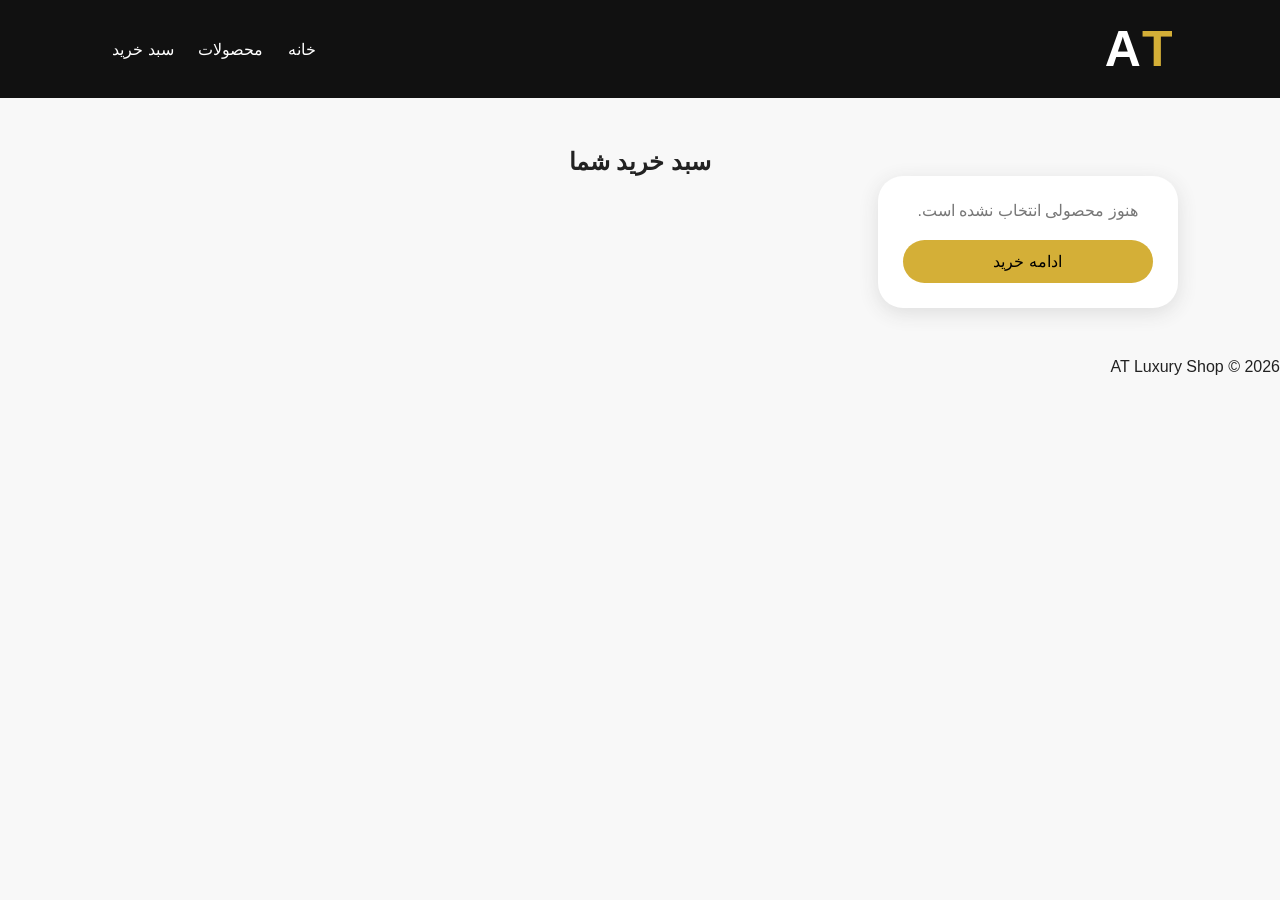
==== cart.html @ 0c094ec6 "Create cart.html" ====
<!DOCTYPE html>
<html lang="fa" dir="rtl">

<head>

<meta charset="UTF-8">

<meta name="viewport" content="width=device-width, initial-scale=1.0">

<title>سبد خرید | AT Shop</title>

<link rel="stylesheet" href="style.css">

</head>


<body>


<header>

<div class="logo">
<span>A</span>T
</div>


<nav>

<a href="index.html">خانه</a>

<a href="products.html">محصولات</a>

<a href="cart.html">سبد خرید</a>

</nav>

</header>



<section class="products">

<h1>
سبد خرید شما
</h1>


<div class="card">

<p>
هنوز محصولی انتخاب نشده است.
</p>


<button>
ادامه خرید
</button>


</div>


</section>



<footer>

<p>
AT Luxury Shop © 2026
</p>

</footer>



</body>

</html>
---- style.css ----
* {
    box-sizing: border-box;
    margin: 0;
    padding: 0;
    font-family: Tahoma, sans-serif;
}

body {
    background: #f8f8f8;
    color: #222;
}

header {
    background: #111;
    color: white;
    display: flex;
    justify-content: space-between;
    align-items: center;
    padding: 20px 8%;
}

.logo {
    font-size: 40px;
    font-weight: bold;
    color: #d4af37;
}

nav a {
    footer{
    background:#111;
    color:white;
    text-align:center;
    padding:40px 20px;
    margin-top:50px;
}


.footer-logo{
    font-size:30px;
    color:#d4af37;
    font-weight:bold;
    margin-bottom:15px;
}


.footer-links{
    margin:20px 0;
}


.footer-links a{
    color:white;
    text-decoration:none;
    margin:10px;
}


.copyright{
    color:#aaa;
    margin-top:20px;
}
    color: white;
    text-decoration: none;
    margin: 0 10px;
}


.hero {
    height: 500px;
    background: linear-gradient(
        rgba(0,0,0,.5),
        rgba(0,0,0,.5)
    ),
    url("https://images.unsplash.com/photo-1441986300917-64674bd600d8")
    center/cover;

    display:flex;
    align-items:center;
    justify-content:center;
    text-align:center;
    color:white;
}


.hero h1 {
    font-size:45px;
    margin-bottom:20px;
}


.hero button,
.card button {
    background:#d4af37;
    border:none;
    padding:12px 30px;
    border-radius:30px;
    cursor:pointer;
}


.categories,
.products {
    padding:50px 8%;
    text-align:center;
}


.category-box,
.cards {
    display:flex;
    gap:20px;
    justify-content:center;
    margin-top:30px;
}


.category-box div,
.card {
    background:white;
    padding:30px;
    border-radius:20px;
    box-shadow:0 5px 20px #ddd;
}


.card {
    width:300px;
}


.product-image {
    height:180px;
    background:#eee;
    display:flex;
    align-items:center;
    justify-content:center;
    margin-bottom:20px;
}


.whatsapp {
    position:fixed;
    bottom:20px;
    right:20px;
    background:#25D366;
    color:white;
    padding:15px 25px;
    border-radius:50px;
    text-decoration:none;
}


@media(max-width:768px){

header {
    flex-direction:column;
}

.category-box,
.cards {
    flex-direction:column;
    align-items:center;
}

.hero h1 {
    font-size:30px;
}

}
.slider {
    width: 100%;
    text-align: center;
}

.slide {
    display: none;
}

.slide.active {
    display: block;
}

.slide h1 {
    font-size: 50px;
    margin-bottom: 20px;
}

.slide p {
    font-size: 22px;
    margin-bottom: 30px;
}


.hero {
    background:
    linear-gradient(
        rgba(0,0,0,.6),
        rgba(0,0,0,.6)
    ),
    url("https://images.unsplash.com/photo-1441986300917-64674bd600d8")
    center/cover;

    height: 550px;
}

.logo {
    font-size: 50px;
    font-weight: 900;
    letter-spacing: 5px;
    color: #d4af37;
}

.logo span {
    color: white;
}
.card {
    background: white;
    border-radius: 25px;
    padding: 25px;
    width: 300px;
    transition: 0.3s;
    overflow: hidden;
}


.card:hover {
    transform: translateY(-10px);
}


.product-image {
    height: 220px;
    border-radius: 20px;
    background:
    linear-gradient(
        135deg,
        #eee,
        #ccc
    );

    display:flex;
    align-items:center;
    justify-content:center;

    font-size:25px;
    font-weight:bold;
}


.card h3 {
    margin:20px 0 10px;
}


.card p {
    color:#777;
    margin-bottom:20px;
}


.card button {
    width:100%;
    font-size:16px;
}

@media (max-width:768px){

    header{
        text-align:center;
        padding:20px;
    }

    nav{
        margin-top:15px;
    }

    nav a{
        display:inline-block;
        margin:8px;
    }


    .hero{
        height:400px;
        padding:20px;
    }


    .slide h1{
        font-size:32px;
    }


    .slide p{
        font-size:18px;
    }


    .cards,
    .category-box{
        width:100%;
    }


    .card{
        width:100%;
    }

}
.features{
    display:flex;
    justify-content:center;
    gap:25px;
    padding:40px 8%;
    text-align:center;
}


.feature{
    background:white;
    padding:25px;
    border-radius:20px;
    box-shadow:0 5px 20px #ddd;
    flex:1;
}


.feature h3{
    margin:15px 0;
}


@media(max-width:768px){

    .features{
        flex-direction:column;
    }

}
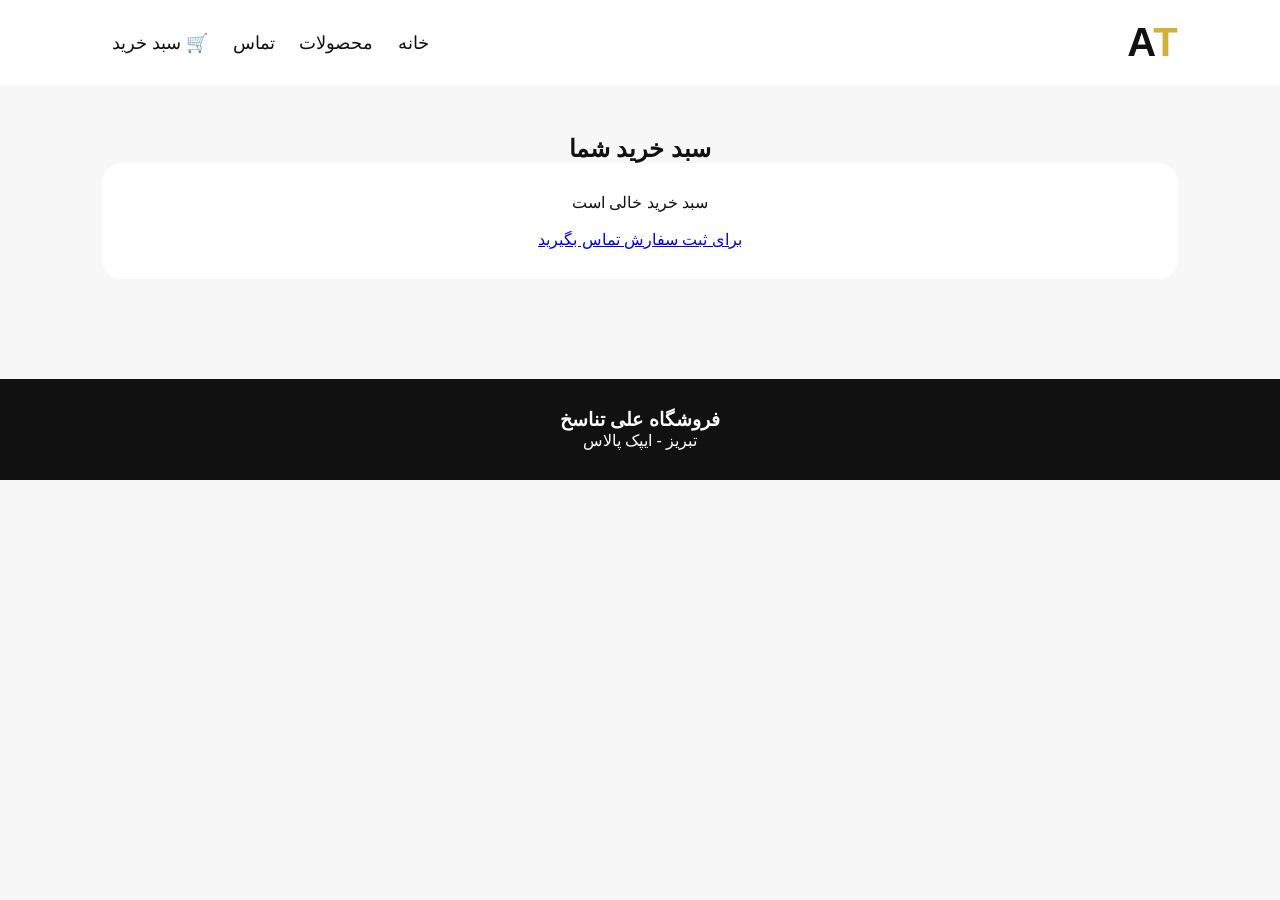
==== commit cb8c4d17: "Update cart.htmlComplete shopping cart page" ====
--- a/cart.html
+++ b/cart.html
@@ -4,10 +4,9 @@
 <head>
 
 <meta charset="UTF-8">
-
 <meta name="viewport" content="width=device-width, initial-scale=1.0">
 
-<title>سبد خرید | AT Shop</title>
+<title>سبد خرید - علی تناسخ</title>
 
 <link rel="stylesheet" href="style.css">
 
@@ -27,10 +26,9 @@
 <nav>
 
 <a href="index.html">خانه</a>
-
 <a href="products.html">محصولات</a>
-
-<a href="cart.html">سبد خرید</a>
+<a href="contact.html">تماس</a>
+<a href="cart.html">🛒 سبد خرید</a>
 
 </nav>
 
@@ -45,16 +43,23 @@
 </h1>
 
 
-<div class="card">
+<div class="feature">
 
-<p>
-هنوز محصولی انتخاب نشده است.
-</p>
+<div id="cartItems">
+
+سبد خرید خالی است
+
+</div>
 
 
-<button>
-ادامه خرید
-</button>
+<br>
+
+
+<a href="contact.html">
+
+برای ثبت سفارش تماس بگیرید
+
+</a>
 
 
 </div>
@@ -66,14 +71,21 @@
 
 <footer>
 
+<h3>
+فروشگاه علی تناسخ
+</h3>
+
 <p>
-AT Luxury Shop © 2026
+تبریز - ایپک پالاس
 </p>
 
 </footer>
 
 
 
+<script src="script.js"></script>
+
+
 </body>
 
 </html>
--- a/style.css
+++ b/style.css
@@ -1,339 +1,174 @@
-* {
-    box-sizing: border-box;
-    margin: 0;
-    padding: 0;
-    font-family: Tahoma, sans-serif;
-}
-
-body {
-    background: #f8f8f8;
-    color: #222;
-}
-
-header {
-    background: #111;
-    color: white;
-    display: flex;
-    justify-content: space-between;
-    align-items: center;
-    padding: 20px 8%;
-}
-
-.logo {
-    font-size: 40px;
-    font-weight: bold;
-    color: #d4af37;
-}
-
-nav a {
-    footer{
-    background:#111;
-    color:white;
-    text-align:center;
-    padding:40px 20px;
-    margin-top:50px;
+*{
+    box-sizing:border-box;
+    margin:0;
+    padding:0;
+    font-family:tahoma, sans-serif;
 }
 
 
-.footer-logo{
-    font-size:30px;
-    color:#d4af37;
-    font-weight:bold;
-    margin-bottom:15px;
+body{
+    background:#f7f7f7;
+    color:#111;
 }
 
 
-.footer-links{
-    margin:20px 0;
+header{
+    display:flex;
+    justify-content:space-between;
+    align-items:center;
+    padding:20px 8%;
+    background:white;
 }
 
 
-.footer-links a{
-    color:white;
-    text-decoration:none;
-    margin:10px;
+.logo{
+    font-size:40px;
+    font-weight:bold;
+    color:#d4af37;
 }
 
 
-.copyright{
-    color:#aaa;
-    margin-top:20px;
-}
-    color: white;
-    text-decoration: none;
-    margin: 0 10px;
+.logo span{
+    color:#111;
 }
 
 
-.hero {
-    height: 500px;
-    background: linear-gradient(
-        rgba(0,0,0,.5),
-        rgba(0,0,0,.5)
-    ),
-    url("https://images.unsplash.com/photo-1441986300917-64674bd600d8")
-    center/cover;
+nav a{
+    text-decoration:none;
+    color:#111;
+    margin:10px;
+    font-size:18px;
+}
 
-    display:flex;
-    align-items:center;
-    justify-content:center;
+
+nav a:hover{
+    color:#d4af37;
+}
+
+
+
+.hero{
     text-align:center;
+    padding:100px 20px;
+    background:#111;
     color:white;
 }
 
 
-.hero h1 {
+.hero h1{
     font-size:45px;
-    margin-bottom:20px;
 }
 
 
-.hero button,
-.card button {
-    background:#d4af37;
-    border:none;
-    padding:12px 30px;
-    border-radius:30px;
-    cursor:pointer;
+.hero p{
+    margin:20px;
+    font-size:22px;
 }
 
 
-.categories,
-.products {
+.hero a{
+    display:inline-block;
+    background:#d4af37;
+    color:#111;
+    padding:15px 35px;
+    border-radius:30px;
+    text-decoration:none;
+}
+
+
+
+.features{
+    display:flex;
+    justify-content:center;
+    gap:20px;
+    padding:50px 10%;
+}
+
+
+.feature{
+    background:white;
+    padding:30px;
+    border-radius:20px;
+    text-align:center;
+}
+
+
+
+.products{
     padding:50px 8%;
     text-align:center;
 }
 
 
-.category-box,
-.cards {
+
+.cards{
     display:flex;
-    gap:20px;
     justify-content:center;
-    margin-top:30px;
+    gap:25px;
+    flex-wrap:wrap;
 }
 
 
-.category-box div,
-.card {
+
+.card{
     background:white;
-    padding:30px;
-    border-radius:20px;
-    box-shadow:0 5px 20px #ddd;
+    width:280px;
+    padding:25px;
+    border-radius:25px;
 }
 
 
-.card {
-    width:300px;
-}
 
-
-.product-image {
-    height:180px;
+.product-image{
+    height:200px;
     background:#eee;
     display:flex;
     align-items:center;
     justify-content:center;
-    margin-bottom:20px;
+    border-radius:20px;
+    font-size:25px;
 }
 
 
-.whatsapp {
-    position:fixed;
-    bottom:20px;
-    right:20px;
-    background:#25D366;
+
+.card button{
+    margin-top:15px;
+    padding:12px 30px;
+    border:0;
+    border-radius:30px;
+    background:#111;
     color:white;
-    padding:15px 25px;
-    border-radius:50px;
-    text-decoration:none;
 }
 
 
-@media(max-width:768px){
 
-header {
-    flex-direction:column;
-}
-
-.category-box,
-.cards {
-    flex-direction:column;
-    align-items:center;
-}
-
-.hero h1 {
-    font-size:30px;
-}
-
-}
-.slider {
-    width: 100%;
-    text-align: center;
-}
-
-.slide {
-    display: none;
-}
-
-.slide.active {
-    display: block;
-}
-
-.slide h1 {
-    font-size: 50px;
-    margin-bottom: 20px;
-}
-
-.slide p {
-    font-size: 22px;
-    margin-bottom: 30px;
+.card button:hover{
+    background:#d4af37;
+    color:#111;
 }
 
 
-.hero {
-    background:
-    linear-gradient(
-        rgba(0,0,0,.6),
-        rgba(0,0,0,.6)
-    ),
-    url("https://images.unsplash.com/photo-1441986300917-64674bd600d8")
-    center/cover;
 
-    height: 550px;
-}
-
-.logo {
-    font-size: 50px;
-    font-weight: 900;
-    letter-spacing: 5px;
-    color: #d4af37;
-}
-
-.logo span {
-    color: white;
-}
-.card {
-    background: white;
-    border-radius: 25px;
-    padding: 25px;
-    width: 300px;
-    transition: 0.3s;
-    overflow: hidden;
-}
-
-
-.card:hover {
-    transform: translateY(-10px);
-}
-
-
-.product-image {
-    height: 220px;
-    border-radius: 20px;
-    background:
-    linear-gradient(
-        135deg,
-        #eee,
-        #ccc
-    );
-
-    display:flex;
-    align-items:center;
-    justify-content:center;
-
-    font-size:25px;
-    font-weight:bold;
-}
-
-
-.card h3 {
-    margin:20px 0 10px;
-}
-
-
-.card p {
-    color:#777;
-    margin-bottom:20px;
-}
-
-
-.card button {
-    width:100%;
-    font-size:16px;
-}
-
-@media (max-width:768px){
-
-    header{
-        text-align:center;
-        padding:20px;
-    }
-
-    nav{
-        margin-top:15px;
-    }
-
-    nav a{
-        display:inline-block;
-        margin:8px;
-    }
-
-
-    .hero{
-        height:400px;
-        padding:20px;
-    }
-
-
-    .slide h1{
-        font-size:32px;
-    }
-
-
-    .slide p{
-        font-size:18px;
-    }
-
-
-    .cards,
-    .category-box{
-        width:100%;
-    }
-
-
-    .card{
-        width:100%;
-    }
-
-}
-.features{
-    display:flex;
-    justify-content:center;
-    gap:25px;
-    padding:40px 8%;
+footer{
+    margin-top:50px;
+    padding:30px;
+    background:#111;
+    color:white;
     text-align:center;
 }
 
 
-.feature{
-    background:white;
-    padding:25px;
-    border-radius:20px;
-    box-shadow:0 5px 20px #ddd;
-    flex:1;
+
+@media(max-width:700px){
+
+header{
+    flex-direction:column;
 }
 
 
-.feature h3{
-    margin:15px 0;
+.features{
+    flex-direction:column;
 }
 
 
-@media(max-width:768px){
-
-    .features{
-        flex-direction:column;
-    }
-
 }
